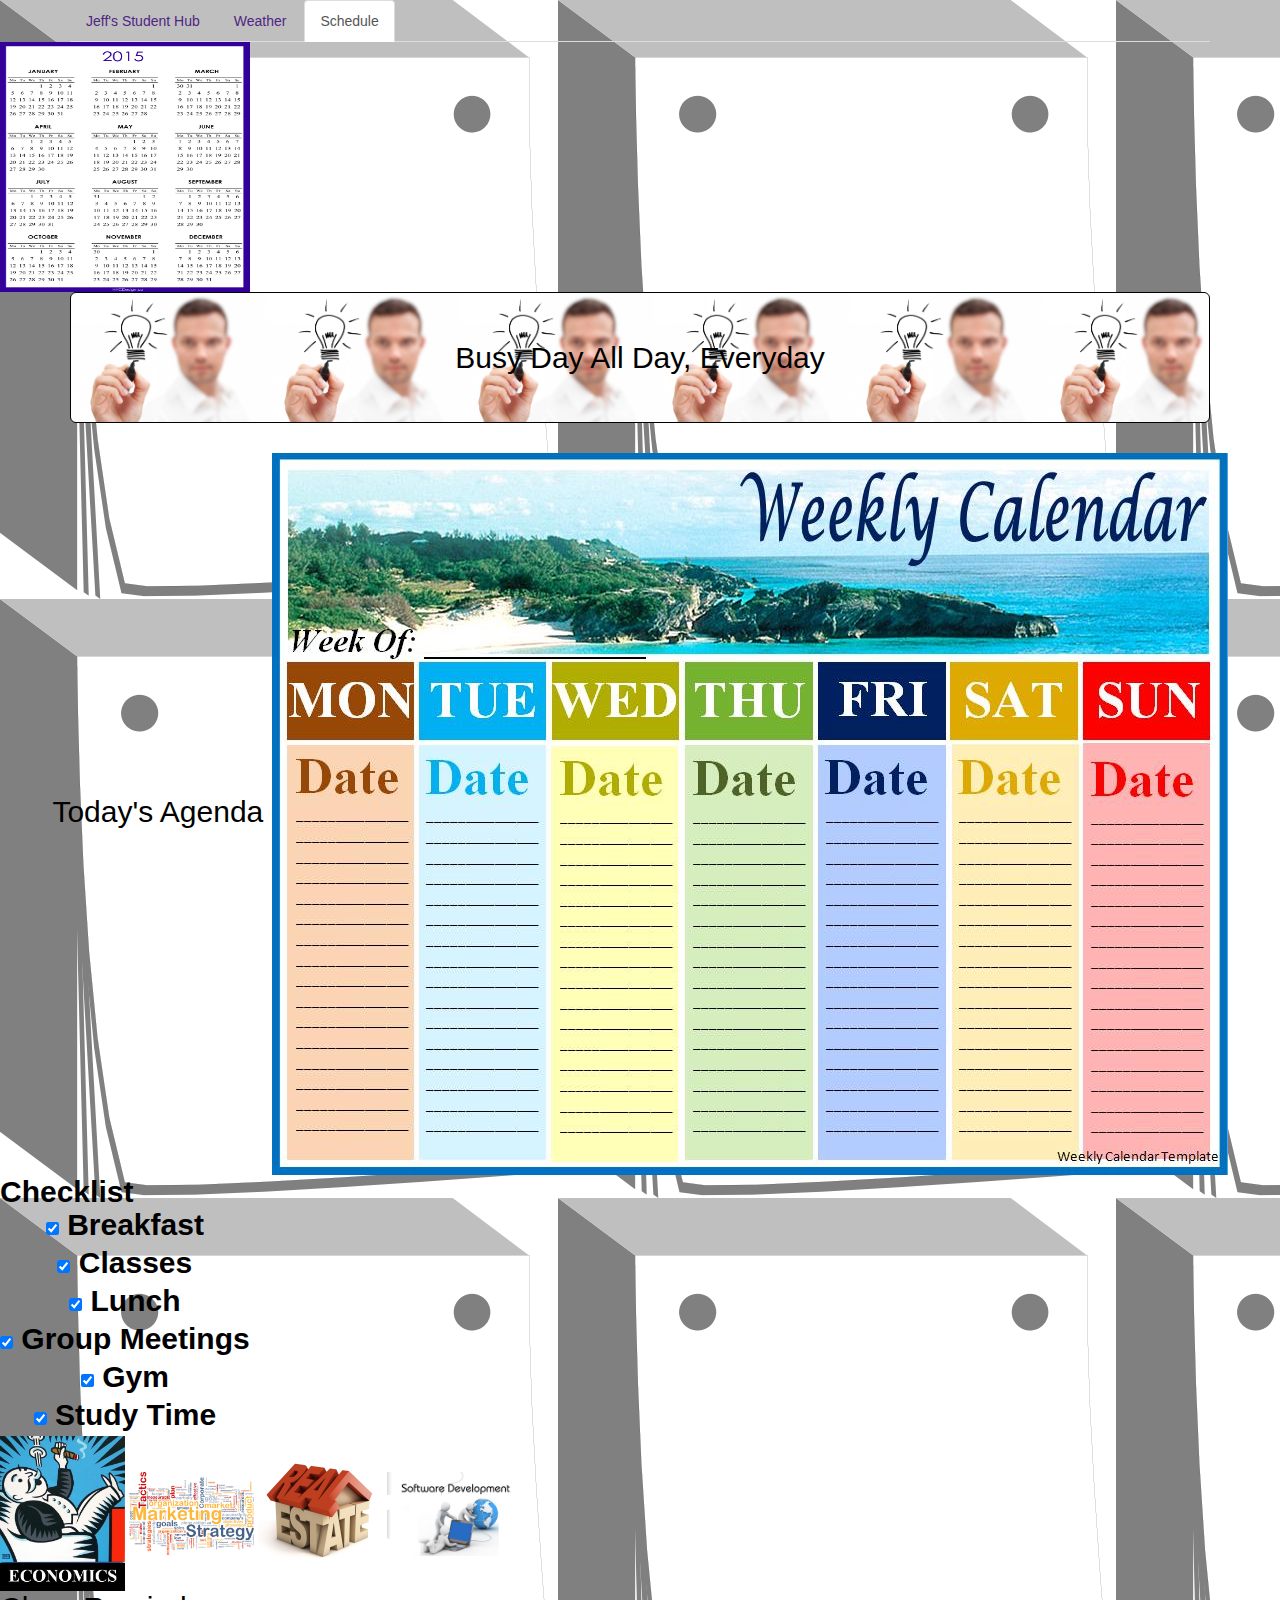
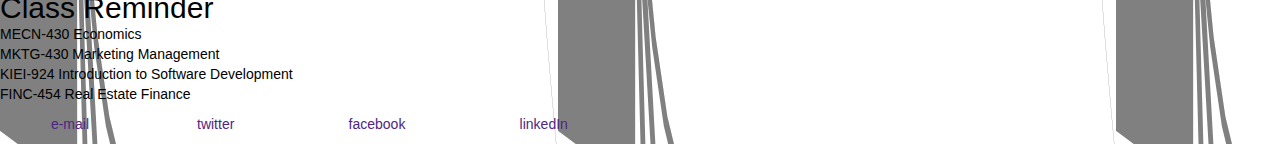
==== schedule.html @ c199fb55 "Final Project edits" ====
<!DOCTYPE html>
<html>
<head>
  <title>Today's Agenda</title>
  <meta charset="UTF-8">
  <link rel="stylesheet" href="http://maxcdn.bootstrapcdn.com/bootstrap/3.2.0/css/bootstrap.min.css">
  <script src="http://ajax.googleapis.com/ajax/libs/jquery/1.11.1/jquery.min.js"></script>
  <script src="http://maxcdn.bootstrapcdn.com/bootstrap/3.2.0/js/bootstrap.min.js"></script>
  <link rel="stylesheet" type="text/css" href="styles/schedule.css">
</head>
<body>
	<div class="container">
    <ul class="nav nav-tabs">
  	  <li role="presentation"><a href="index.html">Jeff's Student Hub</a></li>
  	  <li role="presentation"><a href="weather.html">Weather</a></li>
  	  <li role="presentation" class="active"><a href="schedule.html">Schedule</a>
    </ul>
  </div>
  <img src="pics/calendar.png" title="Today's Date" alt="Calendar" width="250" height="250" border="0"  class="logo"/></a>
  
      <div class="container">
    <div class="jumbotron text-center">
      <h2 class="schedule_detail">Busy Day All Day, Everyday</h2>
    </div>
  </div>
  <div class="row">
    <div class="col-md-12 text-center">
      <h2>
        Today's Agenda
        <img src="pics/weeklycalendar.jpg" alt="Workweek">
        <table class="lite-2">
        <tr>
          <th>
            Checklist
          </th>
        </tr>
        <tr>
          <td>
            <input type="checkbox" class="css-checkbox" id="checkbox7"  checked="checked"/>
            <label for="checkbox7" name="checkbox7_lbl" class="css-label lite-x-gray">Breakfast</label>
          </td>
        </tr>
        <tr>
          <td>
            <input type="checkbox" id="checkbox8" class="css-checkbox" checked="checked"/>
            <label for="checkbox8" name="checkbox8_lbl" class="css-label lite-x-green">Classes</label>
          </td>
        </tr>
        <tr>
          <td>
            <input type="checkbox" id="checkbox9" class="css-checkbox" checked="checked"/>
            <label for="checkbox9" name="checkbox9_lbl" class="css-label lite-x-cyan">Lunch</label>
          </td>
        </tr>
        <tr>
          <td>
            <input type="checkbox" class="css-checkbox" id="checkbox10" checked="checked" />
            <label for="checkbox10" name="checkbox10_lbl" class="css-label lite-x-red">Group Meetings</label>
          </td>
        </tr>
        <tr>
          <td>
            <input type="checkbox" id="checkbox11" class="css-checkbox" checked="checked"/>
            <label for="checkbox11" name="checkbox11_lbl" class="css-label lite-x-orange">Gym</label>
          </td>
        </tr>
        <tr>
          <td>
            <input type="checkbox" id="checkbox12" class="css-checkbox" checked="checked"/>
            <label for="checkbox12" name="checkbox12_lbl" class="css-label lite-x-blue">Study Time</label>
          </td>
        </tr>
        </table>
      </h2>
    </div>
  </div>
  <div class="row">
    <div class="col-md-6 text-left">
      <div style="max-height: 300px; overflow: hidden;">
    <img width="125" align="top" src="pics/economics.jpg">
    <img width="125" align="top" src="pics/marketing.jpg">
    <img width="125" align="top" src="pics/realestate.jpg">
    <img width="125" align="top" src="pics/software.jpg">
</div>
 <h2>
        Class Reminder
      </h2>
      <ul>
        <li>MECN-430 Economics</li>
        <li>MKTG-430 Marketing Management</li>
        <li>KIEI-924 Introduction to Software Development</li>
        <li>FINC-454 Real Estate Finance</li>
      </ul>

    <ul class="nav nav-pills nav-justified">
      <li role="presentation"><a href="mailto:MBAadmissions@kellogg.northwestern.edu">e-mail</a></li>
      <li role="presentation"><a href="https://twitter.com/kelloggschool">twitter</a></li>
      <li role="presentation"><a href="https://www.facebook.com/KelloggSchool">facebook</a>
      <li role="presentation"><a href="https://www.linkedin.com/edu/northwestern-university---kellogg-school-of-management-18291">linkedIn</a>
    </ul>
  </div>
</body>
</html>
---- styles/schedule.css ----
ul h1 h2 h3	 {
	color: #4F2582;
}

a {
	color: #4F2582
}

.btn-primary:hover, .btn-primary:focus, .btn-primary:active, .btn-primary.active, .open>.dropdown-toggle.btn-primary {
color: #fff;
background-color: #4F2582;
border-color: #000000;
}

body{
	background: url(../pics/dates.png);
	color: #000000;
}

div, p, ul, h2, h3, h4, h5, form, img{
	padding: 0px;
	margin: 0px
}

ul {
	list-style-type: none;
}

.jumbotron {
	background-image: url(../pics/student.jpg);
	border: 1px solid; 
	background-size: contain;
}

.schedule_detail {
	font-family: "Times New Roman Black", Gadget, sans-serif;
	color: black;
}

.border {
	border-style: solid;
	border-width: medium;
	border-color: #4F2582;
}
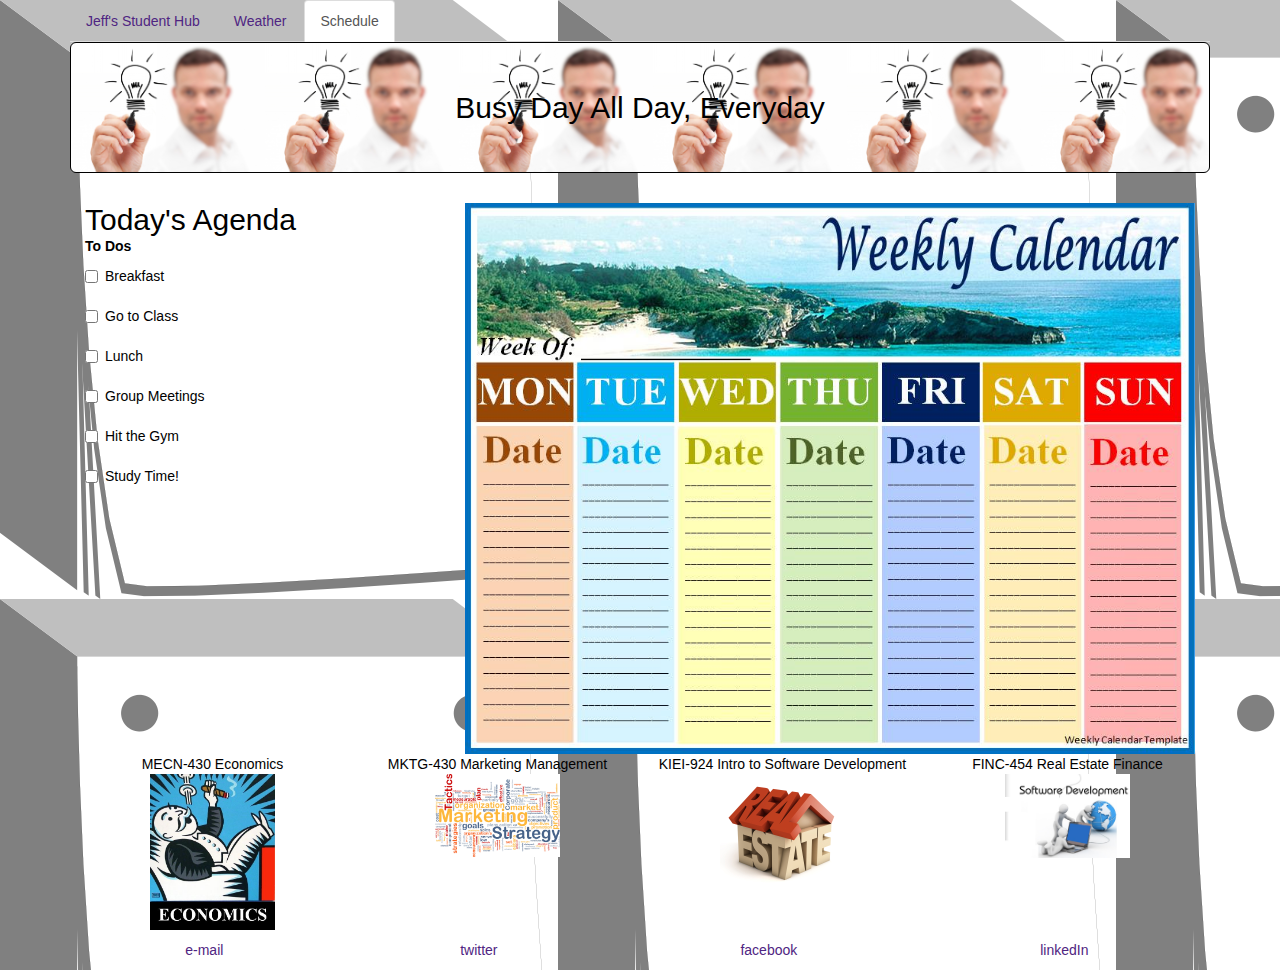
==== commit 15d1b9e8: "Final Update" ====
--- a/schedule.html
+++ b/schedule.html
@@ -16,82 +16,96 @@
   	  <li role="presentation" class="active"><a href="schedule.html">Schedule</a>
     </ul>
   </div>
-  <img src="pics/calendar.png" title="Today's Date" alt="Calendar" width="250" height="250" border="0"  class="logo"/></a>
-  
-      <div class="container">
+  <div class="container">
     <div class="jumbotron text-center">
       <h2 class="schedule_detail">Busy Day All Day, Everyday</h2>
     </div>
   </div>
-  <div class="row">
-    <div class="col-md-12 text-center">
+  <div class="container">
+    <div class="col-md-4">
       <h2>
         Today's Agenda
-        <img src="pics/weeklycalendar.jpg" alt="Workweek">
-        <table class="lite-2">
+      </h2>
+      <table>
         <tr>
           <th>
-            Checklist
+            To Dos
           </th>
+        </th>
+        <tr>
+          <td>
+            <div class="checkbox">
+              <label>
+                <input type="checkbox"> Breakfast
+              </label>
+            </div>
+          </td>
+        </tr>
+        <tr>
+           <td>
+            <div class="checkbox">
+              <label>
+                <input type="checkbox"> Go to Class
+              </label>
+            </div>
         </tr>
         <tr>
           <td>
-            <input type="checkbox" class="css-checkbox" id="checkbox7"  checked="checked"/>
-            <label for="checkbox7" name="checkbox7_lbl" class="css-label lite-x-gray">Breakfast</label>
-          </td>
+            <div class="checkbox">
+              <label>
+                <input type="checkbox"> Lunch
+              </label>
+            </div>
         </tr>
         <tr>
           <td>
-            <input type="checkbox" id="checkbox8" class="css-checkbox" checked="checked"/>
-            <label for="checkbox8" name="checkbox8_lbl" class="css-label lite-x-green">Classes</label>
-          </td>
+            <div class="checkbox">
+              <label>
+                <input type="checkbox"> Group Meetings
+              </label>
+            </div>
         </tr>
         <tr>
           <td>
-            <input type="checkbox" id="checkbox9" class="css-checkbox" checked="checked"/>
-            <label for="checkbox9" name="checkbox9_lbl" class="css-label lite-x-cyan">Lunch</label>
-          </td>
+            <div class="checkbox">
+              <label>
+                <input type="checkbox"> Hit the Gym
+              </label>
+            </div>
         </tr>
         <tr>
           <td>
-            <input type="checkbox" class="css-checkbox" id="checkbox10" checked="checked" />
-            <label for="checkbox10" name="checkbox10_lbl" class="css-label lite-x-red">Group Meetings</label>
-          </td>
+            <div class="checkbox">
+              <label>
+                <input type="checkbox"> Study Time!
+              </label>
+            </div>
         </tr>
-        <tr>
-          <td>
-            <input type="checkbox" id="checkbox11" class="css-checkbox" checked="checked"/>
-            <label for="checkbox11" name="checkbox11_lbl" class="css-label lite-x-orange">Gym</label>
-          </td>
-        </tr>
-        <tr>
-          <td>
-            <input type="checkbox" id="checkbox12" class="css-checkbox" checked="checked"/>
-            <label for="checkbox12" name="checkbox12_lbl" class="css-label lite-x-blue">Study Time</label>
-          </td>
-        </tr>
-        </table>
-      </h2>
+      </table>
+    </div>
+    <div class="col-md-8">
+      <img src="pics/weeklycalendar.jpg" class="img-responsive" alt="Workweek">
     </div>
   </div>
-  <div class="row">
-    <div class="col-md-6 text-left">
-      <div style="max-height: 300px; overflow: hidden;">
-    <img width="125" align="top" src="pics/economics.jpg">
-    <img width="125" align="top" src="pics/marketing.jpg">
-    <img width="125" align="top" src="pics/realestate.jpg">
-    <img width="125" align="top" src="pics/software.jpg">
-</div>
- <h2>
-        Class Reminder
-      </h2>
-      <ul>
-        <li>MECN-430 Economics</li>
-        <li>MKTG-430 Marketing Management</li>
-        <li>KIEI-924 Introduction to Software Development</li>
-        <li>FINC-454 Real Estate Finance</li>
-      </ul>
-
+  <div class="container">
+    <div class="col-md-3 text-center">
+      <p>MECN-430 Economics</p>
+      <img width="125" src="pics/economics.jpg">
+    </div>
+    <div class="col-md-3 text-center">
+      <p>MKTG-430 Marketing Management</p>
+      <img width="125" src="pics/marketing.jpg">
+    </div>
+    <div class="col-md-3 text-center">
+      <p>KIEI-924 Intro to Software Development</p>
+      <img width="125" src="pics/realestate.jpg">
+    </div>
+    <div class="col-md-3 text-center">
+      <p>FINC-454 Real Estate Finance</p>
+      <img width="125" src="pics/software.jpg">
+    </div>
+  </div>
+  <div class="container">
     <ul class="nav nav-pills nav-justified">
       <li role="presentation"><a href="mailto:MBAadmissions@kellogg.northwestern.edu">e-mail</a></li>
       <li role="presentation"><a href="https://twitter.com/kelloggschool">twitter</a></li>
--- a/styles/schedule.css
+++ b/styles/schedule.css
@@ -17,7 +17,7 @@
 	color: #000000;
 }
 
-div, p, ul, h2, h3, h4, h5, form, img{
+div, p, ul, h2, h3, h4, h5 {
 	padding: 0px;
 	margin: 0px
 }
@@ -36,10 +36,3 @@
 	font-family: "Times New Roman Black", Gadget, sans-serif;
 	color: black;
 }
-
-.border {
-	border-style: solid;
-	border-width: medium;
-	border-color: #4F2582;
-}
-
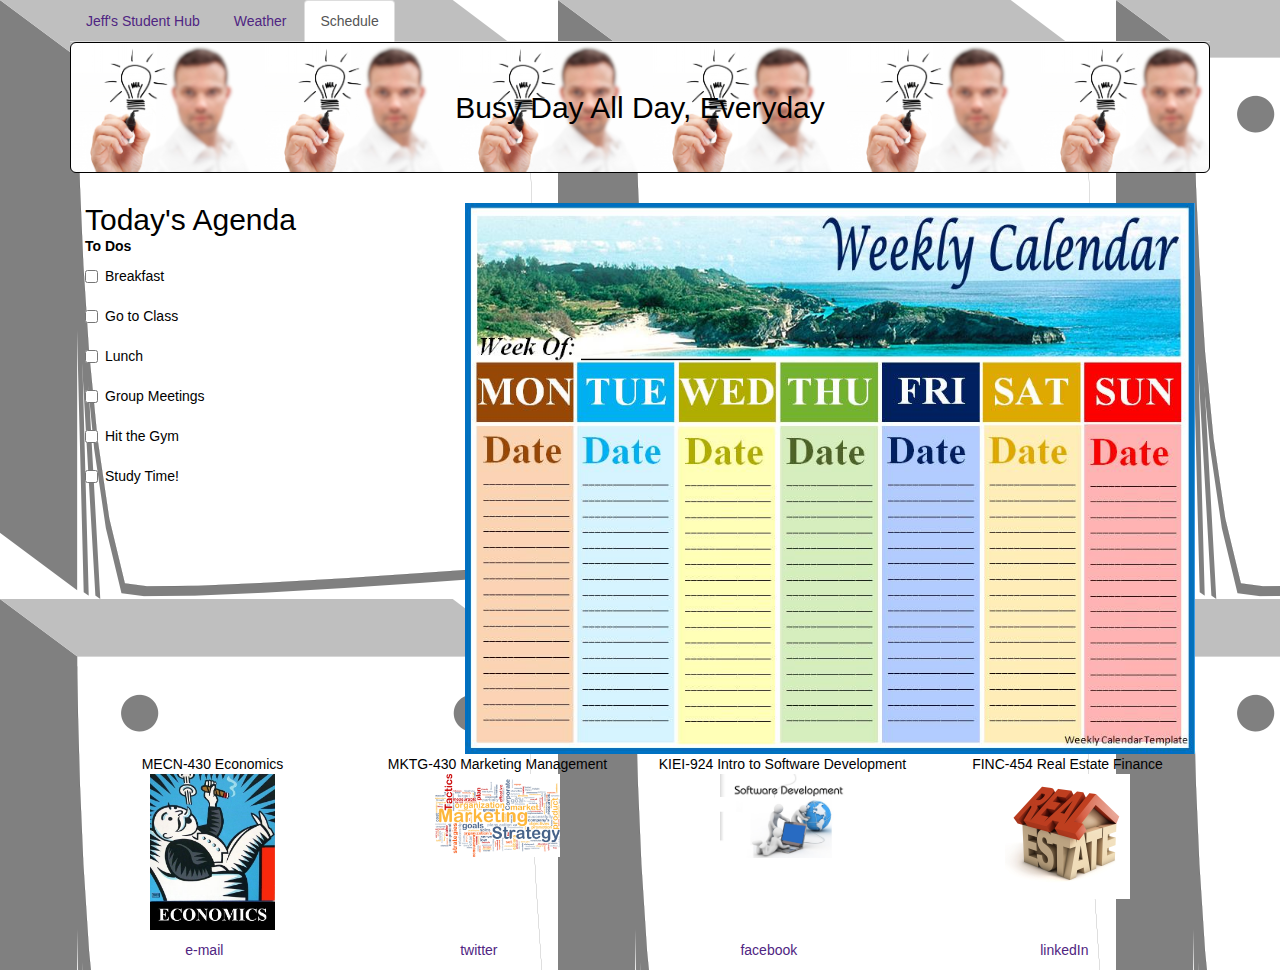
==== commit d8984f1f: "Final Updates 2" ====
--- a/schedule.html
+++ b/schedule.html
@@ -98,11 +98,11 @@
     </div>
     <div class="col-md-3 text-center">
       <p>KIEI-924 Intro to Software Development</p>
-      <img width="125" src="pics/realestate.jpg">
+      <img width="125" src="pics/software.jpg">
     </div>
     <div class="col-md-3 text-center">
       <p>FINC-454 Real Estate Finance</p>
-      <img width="125" src="pics/software.jpg">
+      <img width="125" src="pics/realestate.jpg">
     </div>
   </div>
   <div class="container">
